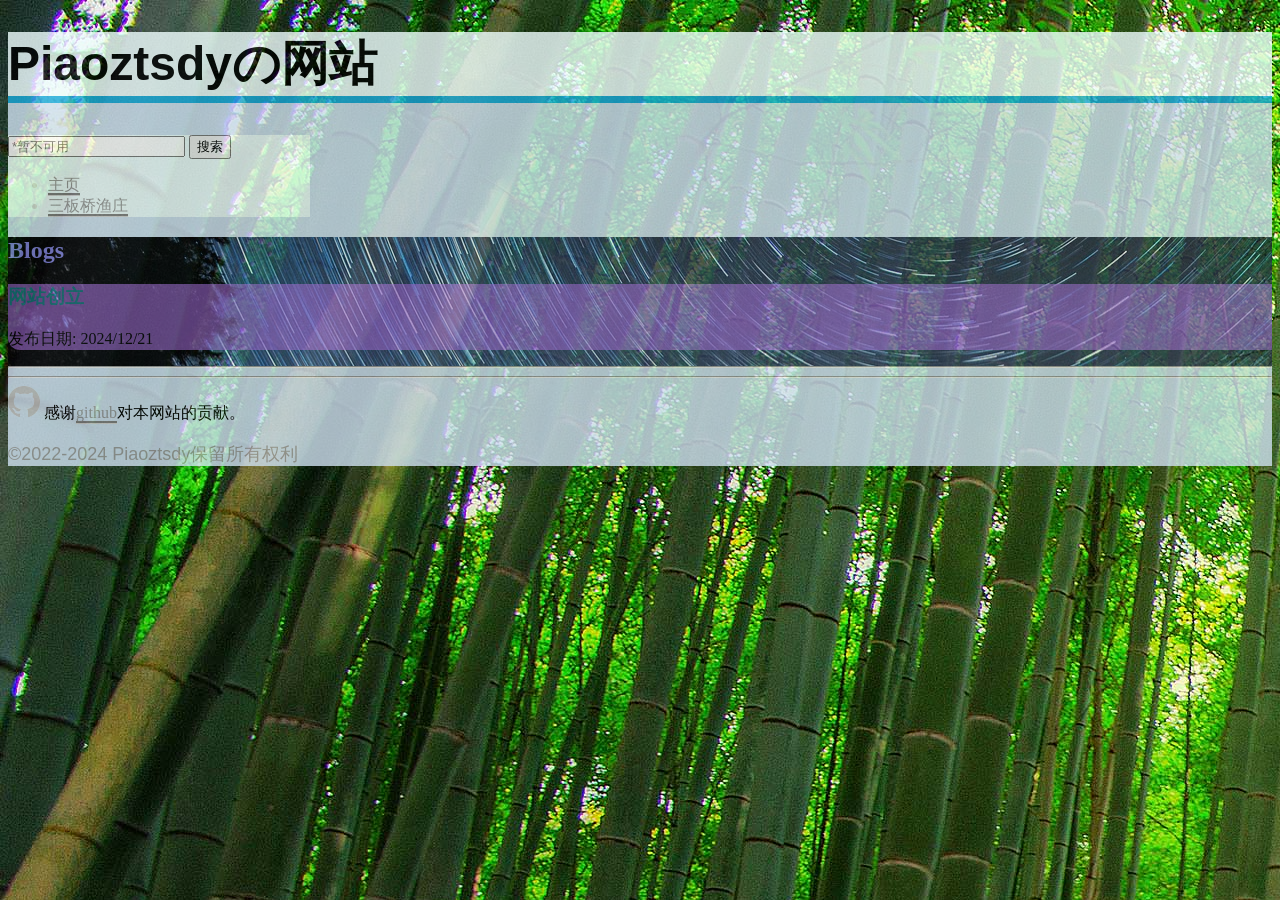
==== index.html @ 4fe250d6 "update" ====
<!DOCTYPE html>
<html lang="zh-CN">
    <head>
        <link rel="stylesheet" href="style.css">
        <link rel="icon" href="image/icon.png">
        <meta charset="utf-8" />
        <meta
            name="description"
            content="Piaoztsdy的官方网站"
        />
        <meta
            name="keyword"
            content="Piaoztsdy, Piaoztsdyの网站, Piaoztsdy的官方网站"
        />
        <meta
            name="fb:script"
            content="Menu, Piaoztsdy, Home"
        />
        <title>Piaoztsdyの网站</title>
    </head>
    <body>
        <header>
            <h1>Piaoztsdyの网站</h1>
        </header>
        <nav>
            <form>
                <input type="search" name="q" placeholder="*暂不可用" />
                <button type="submit">搜索</button>
            </form>
            <ul class="prime">
                <li><a href="#" class="prime">主页</a></li>
                <li><a href="sanbanqiao/about.html" class="prime" title="来三板桥渔庄，品味自然原生态！">三板桥渔庄</a></il>
            </ul>
        </nav>
        <main class="BlogPage">
            <h2 class="blog">Blogs</h2>
            <div class="BlogDiv">
                <h3>网站创立</h3>
                <p></p>
                <p>发布日期: 2024/12/21</p>
            </div>
            <hr>
        </main>
        <hr style="height:4%;">
        <fotter>
            <a href="https://www.github.com" title="GitHub官方网站"><img src="image/gitlogo.png"></a>
            感谢<a href="https://www.github.com" class="prime">github</a>对本网站的贡献。
            <p class="dh">©2022-2024 Piaoztsdy保留所有权利</p>
        </fotter>
    </body>
</html>
---- style.css ----
html {
    background-image: url(image/treelight.jpg);
}

p.dh {
    color: rgb(156, 156, 156);
    font-size: 18px;
    font-family: 'Gill Sans', 'Gill Sans MT', Calibri, 'Trebuchet MS', sans-serif;
}

h1 {
    font-family: 'Trebuchet MS', 'Lucida Sans Unicode', 'Lucida Grande', 'Lucida Sans', Arial, sans-serif;
    border-bottom: 7px solid rgb(24, 170, 219);
    font-size: 3em;
    text-shadow: 8px;
}

header {
    background-color: azure;
}

body {
    background-color: rgb(207, 225, 241);
    background-size: auto;
    opacity: 0.8;
}

nav {
    background-color: azure;
    max-width: 8cm;
}

ul.prime {
    color: gainsboro;
}

a.prime {
    color: rgba(144, 144, 144, 0.922);
    text-decoration: none;
    border-bottom-color: lightgray;
    border-bottom-width: 3px;
    border-bottom-style: groove;
}

input {
    color: rgb(156, 156, 156);
}

h2.blog {
    color: rgb(128, 128, 218);
}

.BlogPage {
    background-image: url("image/nightsky.png");
}

h3 {
    font-family:'Microsoft JhengHei Ui', 'Microsoft JhengHei';
    color:rgb(28, 177, 188);
}

.BlogDiv {
    opacity: 0.6;
    border-bottom-left-radius: 12px;
    background-color: rgb(181, 118, 240);
}
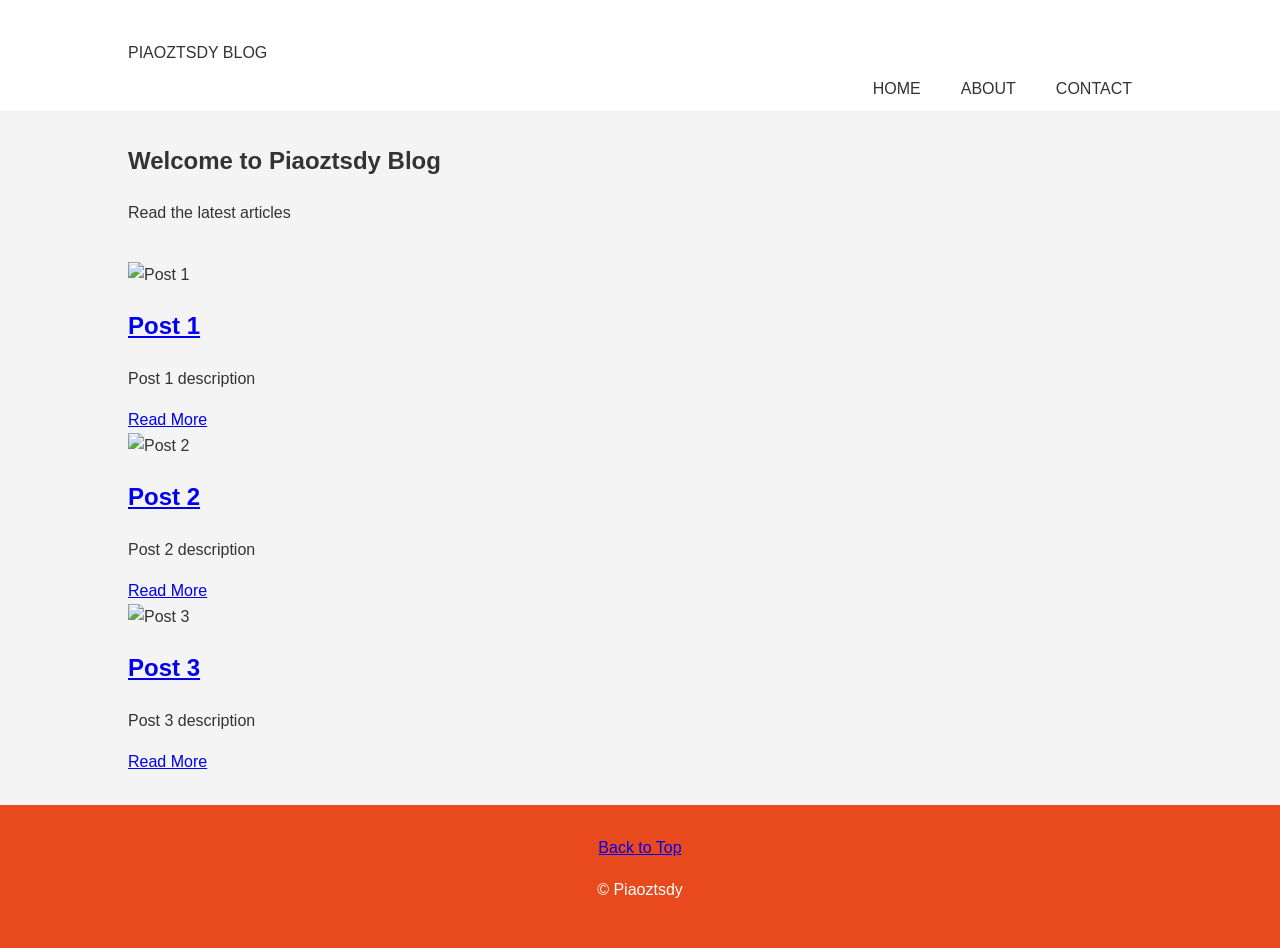
==== commit 06ef4e4e: "20250307 commit" ====
--- a/index.html
+++ b/index.html
@@ -1,51 +1,69 @@
 <!DOCTYPE html>
-<html lang="zh-CN">
-    <head>
-        <link rel="stylesheet" href="style.css">
-        <link rel="icon" href="image/icon.png">
-        <meta charset="utf-8" />
-        <meta
-            name="description"
-            content="Piaoztsdy的官方网站"
-        />
-        <meta
-            name="keyword"
-            content="Piaoztsdy, Piaoztsdyの网站, Piaoztsdy的官方网站"
-        />
-        <meta
-            name="fb:script"
-            content="Menu, Piaoztsdy, Home"
-        />
-        <title>Piaoztsdyの网站</title>
-    </head>
-    <body>
-        <header>
-            <h1>Piaoztsdyの网站</h1>
-        </header>
-        <nav>
-            <form>
-                <input type="search" name="q" placeholder="*暂不可用" />
-                <button type="submit">搜索</button>
-            </form>
-            <ul class="prime">
-                <li><a href="#" class="prime">主页</a></li>
-                <li><a href="sanbanqiao/about.html" class="prime" title="来三板桥渔庄，品味自然原生态！">三板桥渔庄</a></il>
-            </ul>
-        </nav>
-        <main class="BlogPage">
-            <h2 class="blog">Blogs</h2>
-            <div class="BlogDiv">
-                <h3>网站创立</h3>
-                <p></p>
-                <p>发布日期: 2024/12/21</p>
+<html>
+
+<head>
+    <title>Piaoztsdy Blog</title>
+    <meta charset="utf-8">
+    <link rel="stylesheet" href="css/index.css">
+    <meta name="viewport" content="width=device-width, initial-scale=1.0">
+</head>
+
+<body>
+    <header>
+        <div class="container">
+            <div class="logo">
+                <a href="index.html">Piaoztsdy Blog</a>
             </div>
-            <hr>
-        </main>
-        <hr style="height:4%;">
-        <fotter>
-            <a href="https://www.github.com" title="GitHub官方网站"><img src="image/gitlogo.png"></a>
-            感谢<a href="https://www.github.com" class="prime">github</a>对本网站的贡献。
-            <p class="dh">©2022-2024 Piaoztsdy保留所有权利</p>
-        </fotter>
-    </body>
+            <nav>
+                <ul>
+                    <li><a href="index.html">Home</a></li>
+                    <li><a href="about.html">About</a></li>
+                    <li><a href="contact.html">Contact</a></li>
+                </ul>
+            </nav>
+        </div>
+    </header>
+    <section class="banner">
+        <div class="container">
+            <h1>Welcome to Piaoztsdy Blog</h1>
+            <p>Read the latest articles</p>
+        </div>
+    </section>
+    <section class="content">
+        <div class="container">
+            <div class="post">
+                <img src="images/post1.jpg" alt="Post 1">
+                <div class="post-preview">
+                    <h2><a href="post.html">Post 1</a></h2>
+                    <p>Post 1 description</p>
+                    <a href="post.html" class="btn">Read More</a>
+                </div>
+            </div>
+            <div class="post">
+                <img src="images/post2.jpg" alt="Post 2">
+                <div class="post-preview">
+                    <h2><a href="post.html">Post 2</a></h2>
+                    <p>Post 2 description</p>
+                    <a href="post.html" class="btn">Read More</a>
+                </div>
+            </div>
+            <div class="post">
+                <img src="images/post3.jpg" alt="Post 3">
+                <div class="post-preview">
+                    <h2><a href="post.html">Post 3</a></h2>
+                    <p>Post 3 description</p>
+                    <a href="post.html" class="btn">Read More</a>
+                </div>
+            </div>
+        </div>
+    </section>
+    <footer>
+        <div class="container">
+            <div class="back-to-top">
+                <a href="#banner">Back to Top</a>
+            </div>
+            <div class="footer-content">
+                <p>&copy; Piaoztsdy
+</body>
+
 </html>
--- a/css/index.css
+++ b/css/index.css
@@ -0,0 +1,190 @@
+body {
+    font-family: Arial, sans-serif;
+    margin: 0;
+    padding: 0;
+    background-color: #f4f4f4;
+    color: #333;
+    line-height: 1.6;
+}
+
+.container {
+    width: 80%;
+    margin: auto;
+    overflow: hidden;
+    padding: 10px;
+}
+
+header {
+    background: #fff;
+    padding-top: 30px;
+    min-height: 70px;
+    border-bottom: #eee 1px solid;
+}
+
+header a {
+    color: #333;
+    text-decoration: none;
+    text-transform: uppercase;
+    font-size: 16px;
+}
+
+header ul {
+    margin: 0;
+    padding: 0;
+}
+
+header li {
+    float: left;
+    display: inline;
+    padding: 0 20px 0 20px;
+}
+
+header #branding {
+    float: left;
+}
+
+header #branding h1 {
+    margin: 0;
+}
+
+header nav {
+    float: right;
+    margin-top: 10px;
+}
+
+header .highlight, header .current a {
+    color: #e8491d;
+    font-weight: bold;
+}
+
+header a:hover {
+    color: #e8491d;
+}
+
+/* Showcase */
+#showcase {
+    min-height: 400px;
+    background:url('../img/showcase.jpg') no-repeat 0 -200px;
+    text-align: center;
+    color: #fff;
+}
+
+#showcase h1 {
+    margin-top: 100px;
+    font-size: 55px;
+    margin-bottom: 10px;
+}
+
+#showcase p {
+    font-size: 20px;
+}
+
+/* Newsletter */
+#newsletter {
+    padding: 15px;
+    color: #fff;
+    background: #333;
+}
+
+#newsletter h1 {
+    float: left;
+}
+
+#newsletter form {
+    float: right;
+    margin-top: 15px;
+}
+
+#newsletter input[type="email"] {
+    padding: 4px;
+    height: 25px;
+    width: 250px;
+}
+
+.button_1 {
+    height: 38px;
+    background: #e8491d;
+    border: 0;
+    padding-left: 20px;
+    padding-right: 20px;
+    color: #fff;
+}
+
+/* Boxes */
+#boxes {
+    margin-top: 20px;
+}
+
+#boxes .box {
+    float: left;
+    text-align: center;
+    width: 30%;
+    padding: 10px;
+}
+
+#boxes .box img {
+    width: 90px;
+}
+
+/* Sidebar */
+aside#sidebar {
+    float: right;
+    width: 30%;
+    margin-top: 10px;
+    padding: 20px;
+}
+
+aside#sidebar .quote input, aside#sidebar .quote textarea {
+    width: 90%;
+    padding: 5px;
+}
+
+/* Main-col */
+article#main-col {
+    float: left;
+    width: 65%;
+}
+
+/* Services */
+ul#services li {
+    padding: 20px;
+    border: #ccc solid 1px;
+    margin-bottom: 5px;
+    background: #fff;
+}
+
+footer {
+    padding: 20px;
+    margin-top: 20px;
+    color: #fff;
+    background-color: #e8491d;
+    text-align: center;
+}
+
+/* Media Queries */
+@media(max-width: 768px) {
+    header #branding,
+    header nav,
+    header nav li,
+    #newsletter h1,
+    #newsletter form,
+    #boxes .box,
+    aside#sidebar,
+    article#main-col {
+        float: none;
+        text-align: center;
+        width: 100%;
+    }
+
+    header {
+        padding-bottom: 20px;
+    }
+
+    #showcase h1 {
+        margin-top: 40px;
+    }
+
+    #newsletter form {
+        margin-top: 0;
+    }
+}
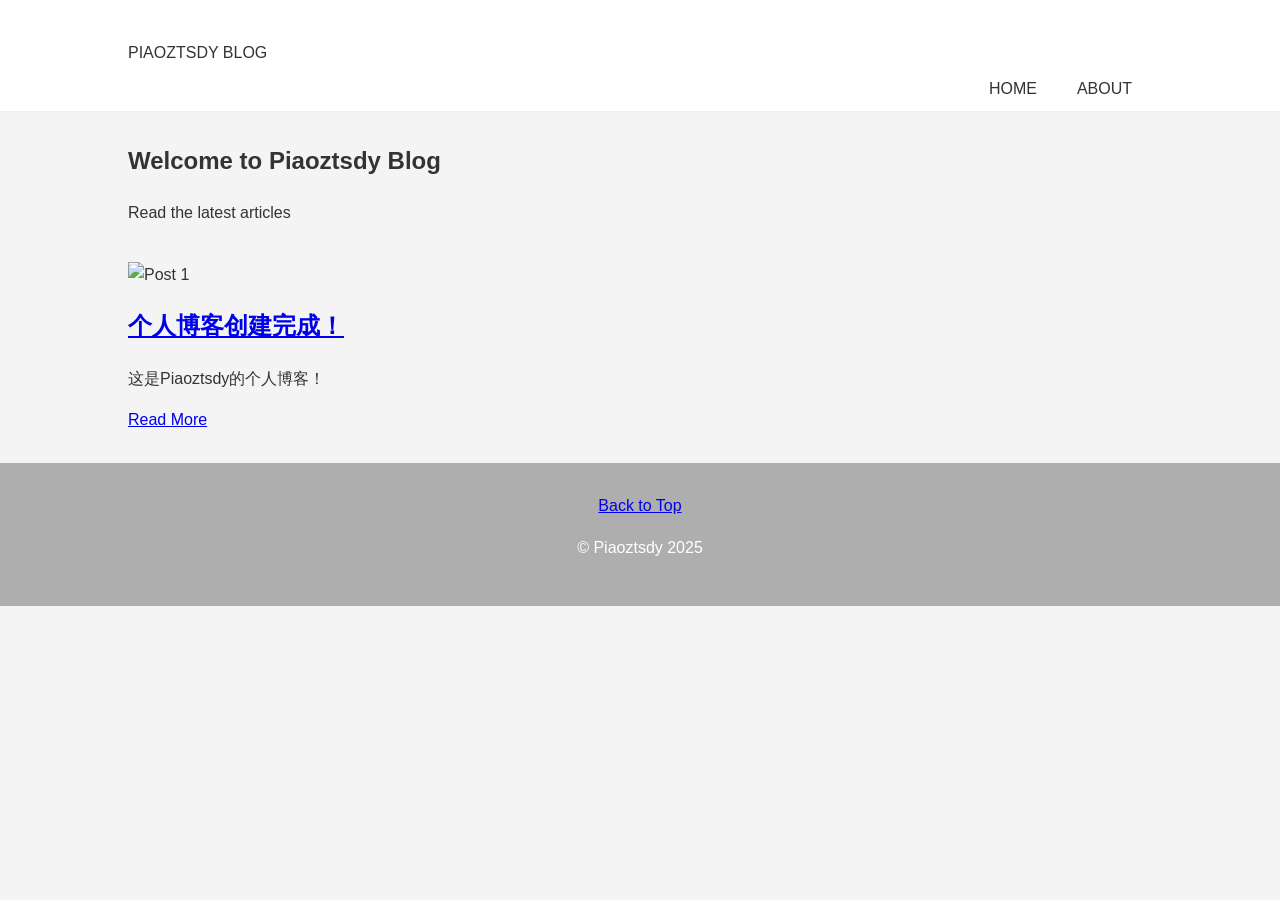
==== commit 562672d2: "acc" ====
--- a/index.html
+++ b/index.html
@@ -18,12 +18,12 @@
                 <ul>
                     <li><a href="index.html">Home</a></li>
                     <li><a href="about.html">About</a></li>
-                    <li><a href="contact.html">Contact</a></li>
+                    <!-- <li><a href="contact.html">Contact</a></li> -->
                 </ul>
             </nav>
         </div>
     </header>
-    <section class="banner">
+    <section class="banner" id="banner">
         <div class="container">
             <h1>Welcome to Piaoztsdy Blog</h1>
             <p>Read the latest articles</p>
@@ -34,24 +34,8 @@
             <div class="post">
                 <img src="images/post1.jpg" alt="Post 1">
                 <div class="post-preview">
-                    <h2><a href="post.html">Post 1</a></h2>
-                    <p>Post 1 description</p>
-                    <a href="post.html" class="btn">Read More</a>
-                </div>
-            </div>
-            <div class="post">
-                <img src="images/post2.jpg" alt="Post 2">
-                <div class="post-preview">
-                    <h2><a href="post.html">Post 2</a></h2>
-                    <p>Post 2 description</p>
-                    <a href="post.html" class="btn">Read More</a>
-                </div>
-            </div>
-            <div class="post">
-                <img src="images/post3.jpg" alt="Post 3">
-                <div class="post-preview">
-                    <h2><a href="post.html">Post 3</a></h2>
-                    <p>Post 3 description</p>
+                    <h2><a href="post.html">个人博客创建完成！</a></h2>
+                    <p>这是Piaoztsdy的个人博客！</p>
                     <a href="post.html" class="btn">Read More</a>
                 </div>
             </div>
@@ -60,10 +44,13 @@
     <footer>
         <div class="container">
             <div class="back-to-top">
-                <a href="#banner">Back to Top</a>
+                <a href="#banner" class="back">Back to Top</a>
             </div>
             <div class="footer-content">
-                <p>&copy; Piaoztsdy
+                <p>&copy; Piaoztsdy 2025</p>
+            </div>
+        </div>
+    </footer>
 </body>
 
 </html>
--- a/css/index.css
+++ b/css/index.css
@@ -157,7 +157,7 @@
     padding: 20px;
     margin-top: 20px;
     color: #fff;
-    background-color: #e8491d;
+    background-color: #9e9e9ecf;
     text-align: center;
 }
 
@@ -176,6 +176,17 @@
         width: 100%;
     }
 
+    #boxes .box {
+        transition: transform 0.3s ease;
+        border: 1px solid #ddd;
+        border-radius: 5px;
+        margin-bottom: 10px;
+    }
+
+    #boxes .box:hover {
+        transform: scale(1.1);
+    }
+
     header {
         padding-bottom: 20px;
     }
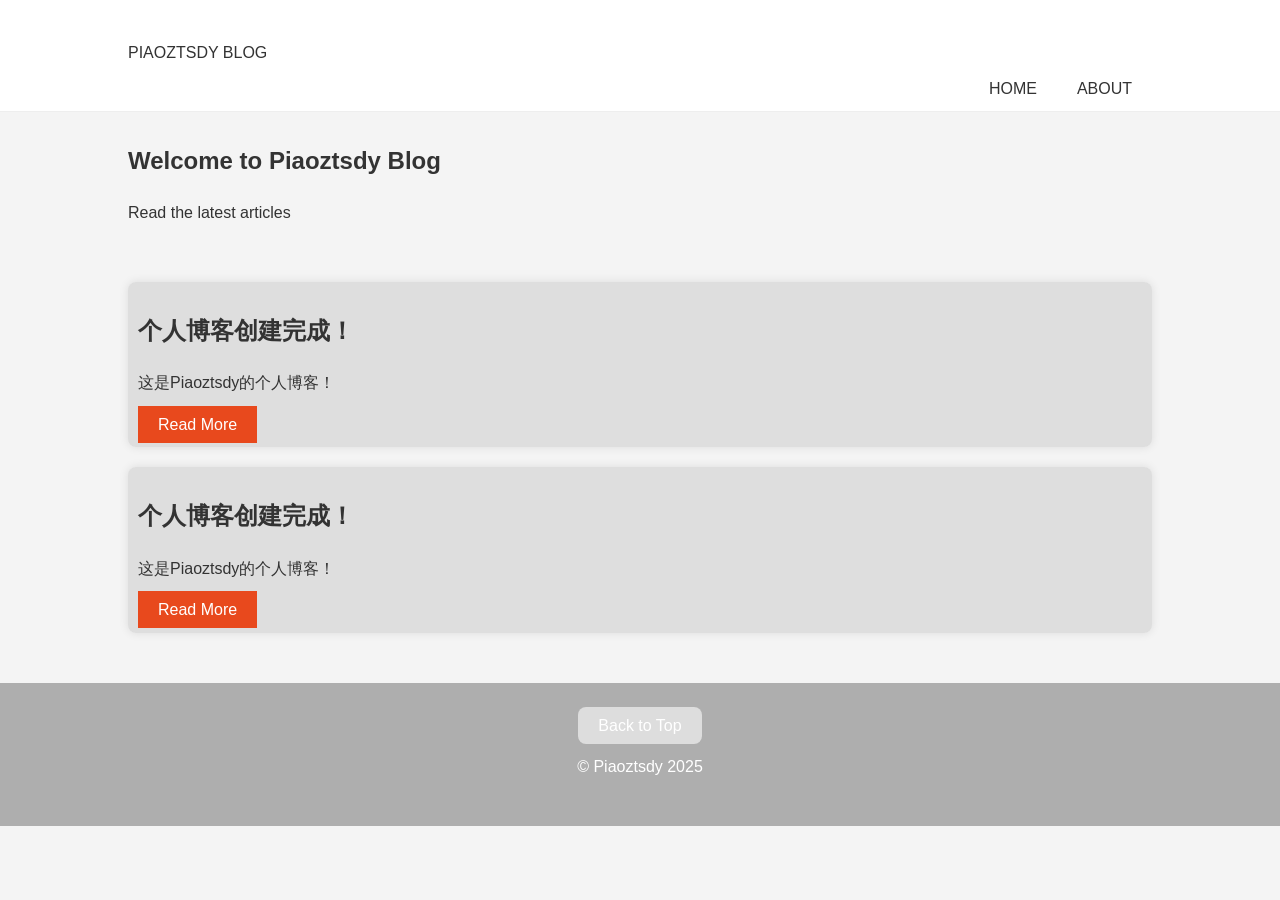
==== commit ea855160: "acd" ====
--- a/index.html
+++ b/index.html
@@ -32,11 +32,18 @@
     <section class="content">
         <div class="container">
             <div class="post">
-                <img src="images/post1.jpg" alt="Post 1">
+                <!-- <img src="posts/img/post1.jpg" alt="Post 1"> -->
                 <div class="post-preview">
-                    <h2><a href="post.html">个人博客创建完成！</a></h2>
+                    <h2><a href="posts/post1.html" class="post-preview">个人博客创建完成！</a></h2>
                     <p>这是Piaoztsdy的个人博客！</p>
-                    <a href="post.html" class="btn">Read More</a>
+                    <a href="posts/post1.html" class="btn">Read More</a>
+                </div>
+                <div>
+                </div>
+                <div class="post-preview">
+                    <h2><a href="posts/post2.html" class="post-preview">个人博客创建完成！</a></h2>
+                    <p>这是Piaoztsdy的个人博客！</p>
+                    <a href="posts/post2.html" class="btn">Read More</a>
                 </div>
             </div>
         </div>
--- a/css/index.css
+++ b/css/index.css
@@ -159,6 +159,36 @@
     color: #fff;
     background-color: #9e9e9ecf;
     text-align: center;
+}
+
+.btn {
+    background: #e8491d;
+    color: #fff;
+    padding: 10px 20px;
+    text-decoration: none;
+}
+
+div.post-preview {
+    background: #cccccc8b;
+    color: #333;
+    padding: 10px;
+    border-radius: 8px;
+    box-shadow: 0 0 10px rgba(0, 0, 0, 0.1);
+    margin: 20px auto;
+}
+
+a.post-preview {
+    color: #333;
+    text-decoration: none;
+}
+
+a.back {
+    color: #333;
+    text-decoration: none;
+    padding: 10px 20px;
+    color: #fff;
+    border-radius: 8px;
+    background-color: #ddd;
 }
 
 /* Media Queries */
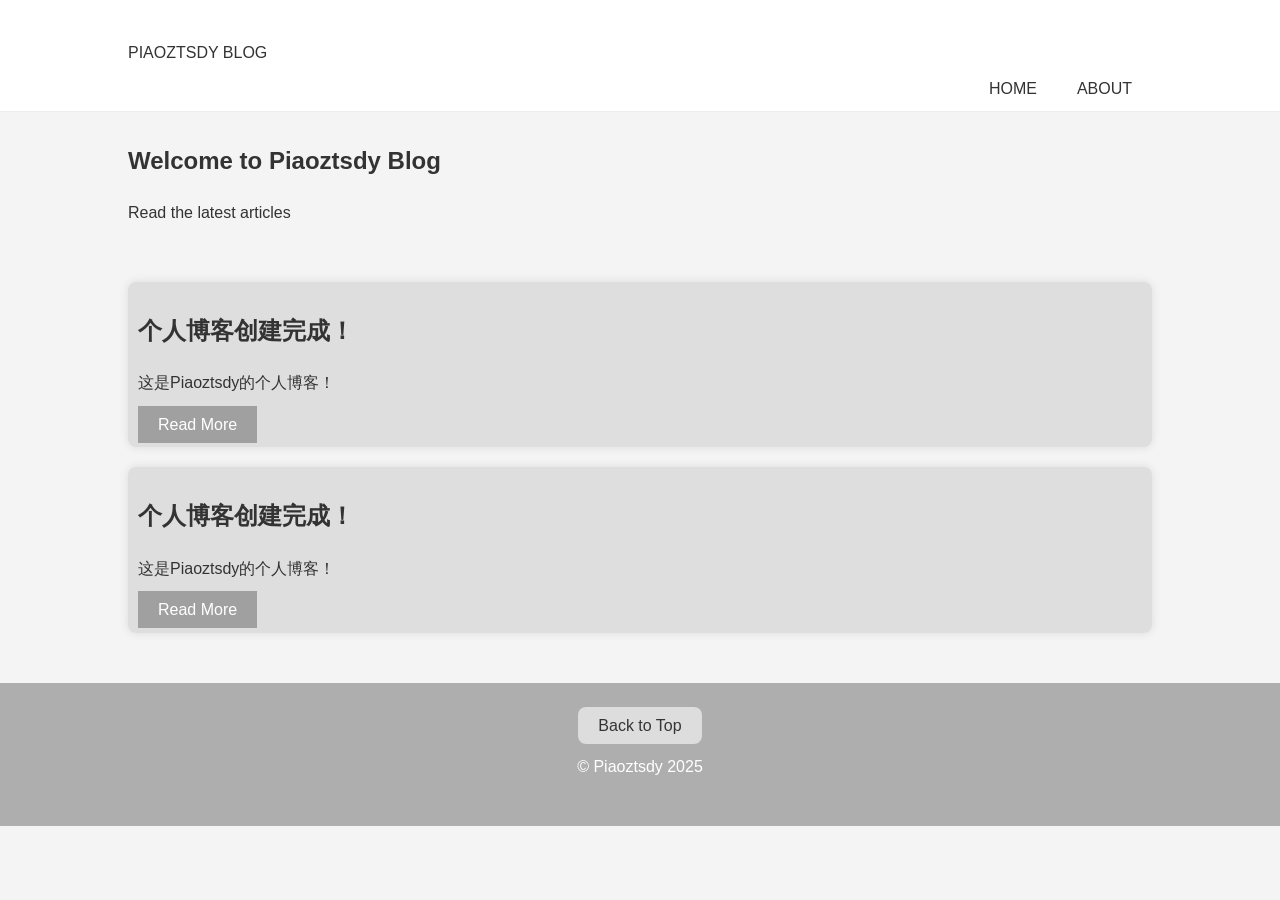
==== commit c1bf37e6: "stda" ====
--- a/index.html
+++ b/index.html
@@ -6,6 +6,10 @@
     <meta charset="utf-8">
     <link rel="stylesheet" href="css/index.css">
     <meta name="viewport" content="width=device-width, initial-scale=1.0">
+    <meta name="description" content="Piaoztsdy Blog">
+    <meta name="keywords" content="Piaoztsdy, Blog">
+    <!-- logo -->
+    <link rel="icon" href="img/logo.png" type="image/png">
 </head>
 
 <body>
--- a/css/index.css
+++ b/css/index.css
@@ -162,10 +162,14 @@
 }
 
 .btn {
-    background: #e8491d;
+    background: #a0a0a0;
     color: #fff;
     padding: 10px 20px;
     text-decoration: none;
+}
+
+a.btn:hover {
+    background: #333;
 }
 
 div.post-preview {
@@ -186,7 +190,7 @@
     color: #333;
     text-decoration: none;
     padding: 10px 20px;
-    color: #fff;
+    color: #000000c3;
     border-radius: 8px;
     background-color: #ddd;
 }
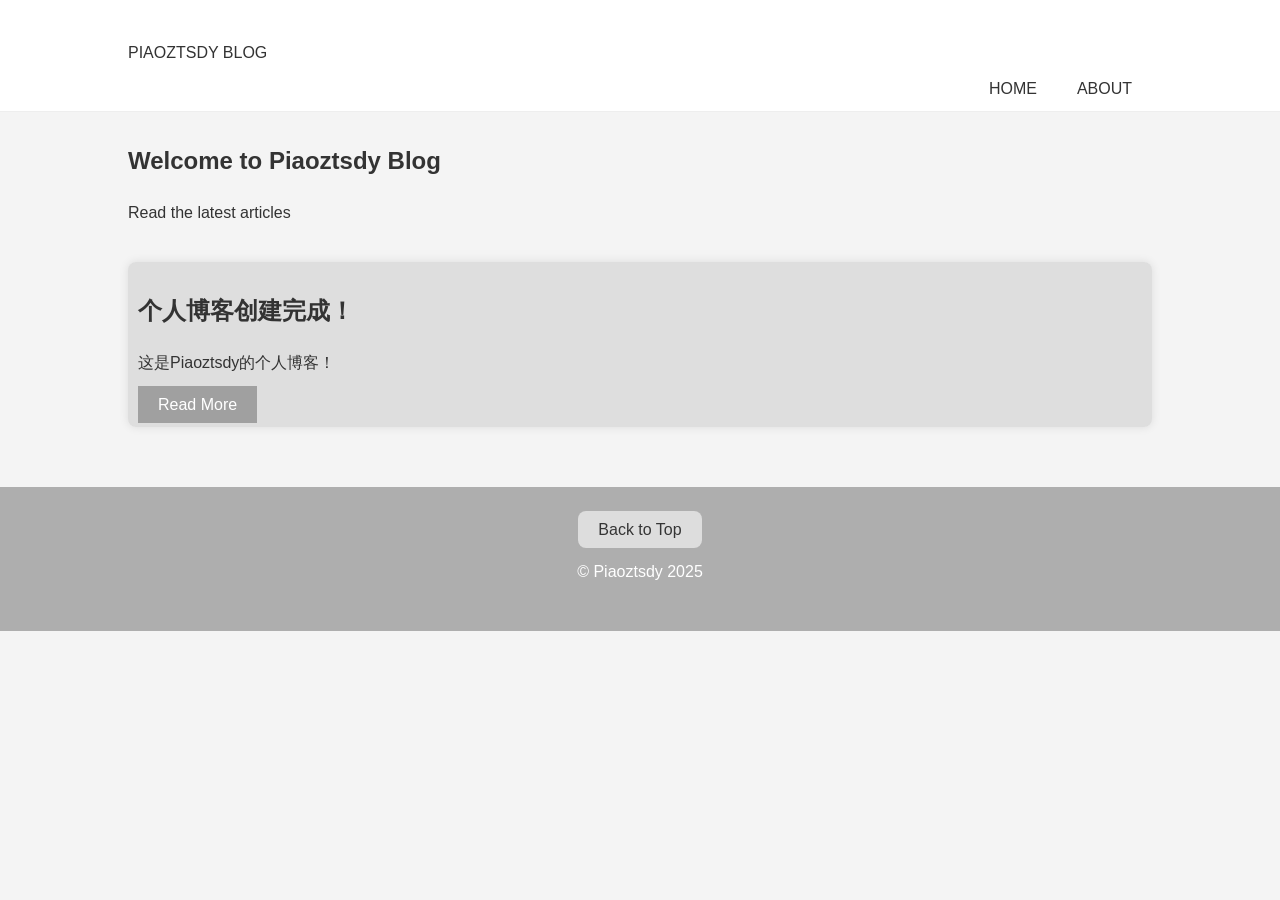
==== commit 93af0fbd: "cc" ====
--- a/index.html
+++ b/index.html
@@ -42,13 +42,6 @@
                     <p>这是Piaoztsdy的个人博客！</p>
                     <a href="posts/post1.html" class="btn">Read More</a>
                 </div>
-                <div>
-                </div>
-                <div class="post-preview">
-                    <h2><a href="posts/post2.html" class="post-preview">个人博客创建完成！</a></h2>
-                    <p>这是Piaoztsdy的个人博客！</p>
-                    <a href="posts/post2.html" class="btn">Read More</a>
-                </div>
             </div>
         </div>
     </section>
--- a/css/index.css
+++ b/css/index.css
@@ -161,7 +161,7 @@
     text-align: center;
 }
 
-.btn {
+a.btn {
     background: #a0a0a0;
     color: #fff;
     padding: 10px 20px;
@@ -178,7 +178,7 @@
     padding: 10px;
     border-radius: 8px;
     box-shadow: 0 0 10px rgba(0, 0, 0, 0.1);
-    margin: 20px auto;
+    margin-bottom: 30px;
 }
 
 a.post-preview {
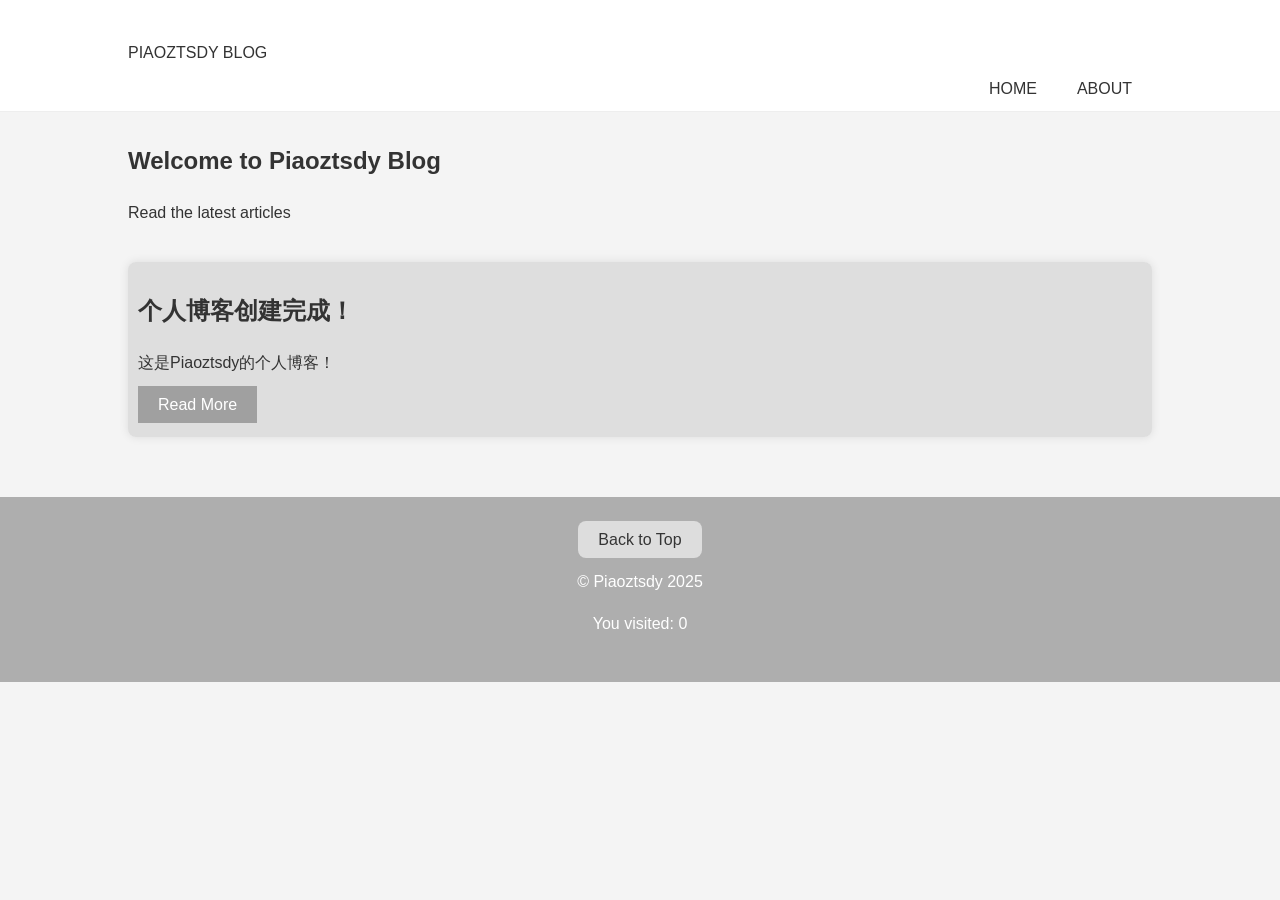
==== commit 2bcb95c7: "over?" ====
--- a/index.html
+++ b/index.html
@@ -41,6 +41,7 @@
                     <h2><a href="posts/post1.html" class="post-preview">个人博客创建完成！</a></h2>
                     <p>这是Piaoztsdy的个人博客！</p>
                     <a href="posts/post1.html" class="btn">Read More</a>
+                    <div style="margin-top: 10px;"></div>
                 </div>
             </div>
         </div>
@@ -48,12 +49,29 @@
     <footer>
         <div class="container">
             <div class="back-to-top">
-                <a href="#banner" class="back">Back to Top</a>
+            <a href="#banner" class="back">Back to Top</a>
             </div>
             <div class="footer-content">
-                <p>&copy; Piaoztsdy 2025</p>
+            <p>&copy; Piaoztsdy 2025</p>
+            <p>You visited: <span id="counter">-1</span></p>
             </div>
         </div>
+        <script>
+        // 获取计数器元素
+        let counterElement = document.getElementById("counter");
+
+        // 获取或初始化计数器值
+        let counterValue = localStorage.getItem("counter") || 0;
+
+        // 将计数器值显示在页面上
+        counterElement.innerText = counterValue;
+
+        // 增加计数器值
+        counterValue++;
+
+        // 将新的计数器值保存到localStorage
+        localStorage.setItem("counter", counterValue);
+        </script>
     </footer>
 </body>
 
--- a/css/index.css
+++ b/css/index.css
@@ -159,6 +159,15 @@
     color: #fff;
     background-color: #9e9e9ecf;
     text-align: center;
+}
+
+a.link {
+    color: #828282;
+    text-decoration: none;
+}
+
+a.link:hover {
+    color: #e8491d;
 }
 
 a.btn {
